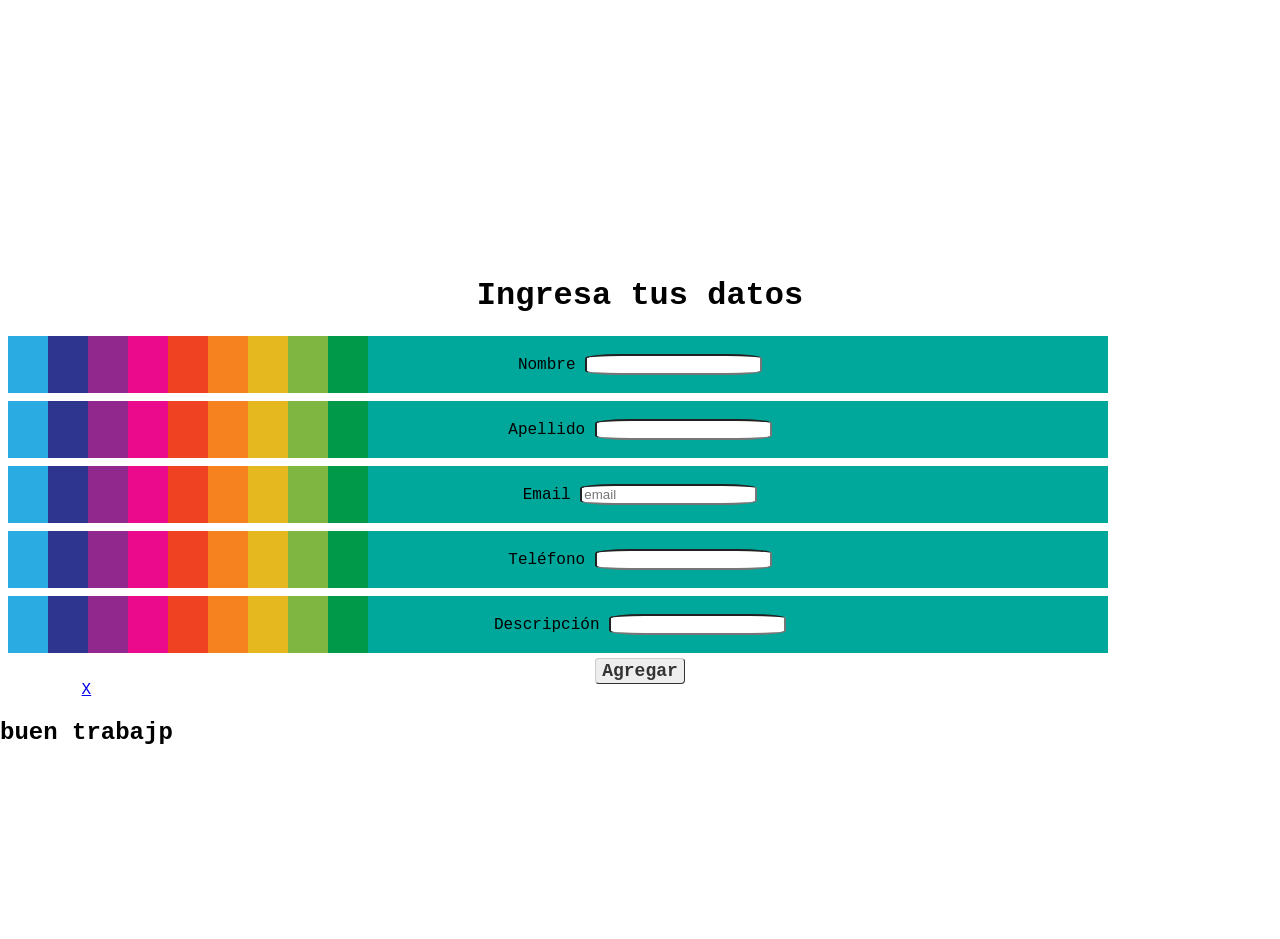
==== index.html @ 2b7f4d55 "firt commit to challenge" ====
<!DOCTYPE html>
<html lang="es">
<head>
  <meta charset="UTF-8">
  <meta name="viewport" content="width=device-width, initial-scale=1.0">
  <meta http-equiv="X-UA-Compatible" content="ie=edge">
  <title>Formulario</title>
  <link rel="stylesheet" href="style.css">
</head>
<body>
  <h1>Ingresa tus datos</h1>
  <form action="" class="container-form">
    <div class="items">
    <label for="">Nombre</label>
    <input type="text" name="name" id="" required="required" value="" class="input" >
  </div>
  <div class="items">
    <label for="">Apellido</label>
    <input type="text" name="lastName" id="" required="required" value="" class="input">
  </div>
  <div class="items">
    <label for="">Email</label>
    <input type="email" name="email" id="" required="required" placeholder="email" value="" class="input">
  </div>
  <div class="items">
    <label for="">Teléfono</label>
    <input type="number" name="numberPhone" id="" required="required" value="numberPhone"class="input">
  </div>
  <div class="items">
    <label for="">Descripción</label>
    <input type="text" name="description" id="" required="required" value=""class="input" >
  </div>
  </form>  
  <a href="#openModal" class="button" id="button">Agregar</a>
  <aside id="openModal" class="modal">
    <div class="content-modal">
      <header>
      <a href="#" class="close-modal">X</a>
      <h2>buen trabajp</h2>
      </header>
      <article></article>
    </div>
    <a href="#" class="btn-clouse-modal"></a>    
  </aside>
</body>
</html>
---- style.css ----
body {
  background-color: FFFFFF;
  font-family: 'Courier New', Courier, monospace;
  width: 100%;
  height: 100%;
  margin: 0;
  padding: 0;
  padding-top: 20%;
  padding-bottom: 20%;
  text-align: center;
  vertical-align: middle;
  
} 


.items {
  padding: 18px;
  margin: 8px;
  box-shadow:40px 0  #2aabe2 inset,
  80px 0  #2e358f inset,
  120px 0  #90288d inset,
  160px 0  #ea0a8b inset,
  200px 0  #ee4223 inset,
  240px 0  #f5821f inset,
  280px 0  #E6B820 inset,
  320px 0  #7fb541 inset,
  360px 0  #009849 inset,
  1100px 0  #00a89c inset;  
}
input {
  border-radius: 20%;
}
.button {
  font: bold 18px monospace;
  text-decoration: none;
  background-color: #EEEEEE;
  color: #333333;
  padding: 2px 6px 2px 6px;
  border-top: 1px solid #CCCCCC;
  border-right: 1px solid #333333;
  border-bottom: 1px solid #333333;
  border-left: 1px solid #CCCCCC;
  border-radius: 4px;
  transition: all 0.15s linear;
}

/* #button{
  text-align: center;
  
  background: #EEEEEE;
  padding: 15px 15px;
  font-weight: 500;
} */
.button:hover {
  cursor: pointer;
  background: green;
  color: #EEEEEE;
}

.modal {
  position: fixed;
}
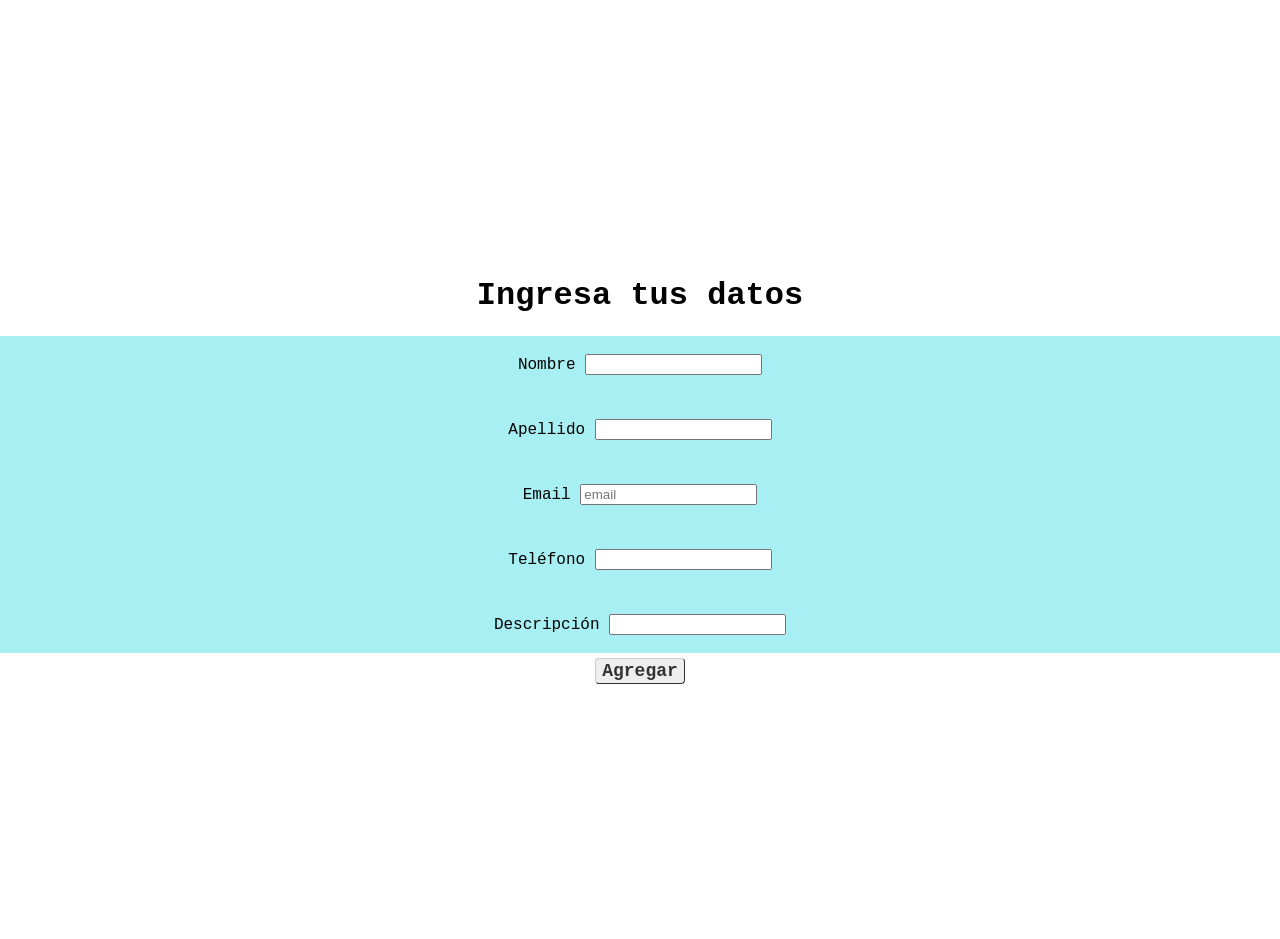
==== commit 87750678: "i add css" ====
--- a/index.html
+++ b/index.html
@@ -36,11 +36,13 @@
     <div class="content-modal">
       <header>
       <a href="#" class="close-modal">X</a>
-      <h2>buen trabajp</h2>
+      <h2>buen trabajo</h2>
       </header>
       <article></article>
     </div>
     <a href="#" class="btn-clouse-modal"></a>    
   </aside>
+
+  <script src="index.js"></script>
 </body>
 </html>
--- a/style.css
+++ b/style.css
@@ -8,28 +8,17 @@
   padding-top: 20%;
   padding-bottom: 20%;
   text-align: center;
-  vertical-align: middle;
-  
+  vertical-align: middle;  
 } 
 
-
+.container-form {
+  background: #a7eff2;
+}
 .items {
   padding: 18px;
-  margin: 8px;
-  box-shadow:40px 0  #2aabe2 inset,
-  80px 0  #2e358f inset,
-  120px 0  #90288d inset,
-  160px 0  #ea0a8b inset,
-  200px 0  #ee4223 inset,
-  240px 0  #f5821f inset,
-  280px 0  #E6B820 inset,
-  320px 0  #7fb541 inset,
-  360px 0  #009849 inset,
-  1100px 0  #00a89c inset;  
+  margin: 8px; 
 }
-input {
-  border-radius: 20%;
-}
+
 .button {
   font: bold 18px monospace;
   text-decoration: none;
@@ -53,10 +42,88 @@
 } */
 .button:hover {
   cursor: pointer;
-  background: green;
+  background: #75bcbf;
   color: #EEEEEE;
 }
 
 .modal {
   position: fixed;
+  /* top: -100vh; */
+  left: 0;
+  z-index: 99999999;
+  background: rgba(0, 0, 0, 0, 0.75);
+  width: 100vh;
+  height: 100vh;
+  /* opacity: 0; */
+  transition: opacity 0.35s ease;
+}
+
+.modal .content-modal {
+  width: 100%;
+  max-width: 500px;
+  position: fixed;
+  left: 50%;
+  top: -100vh;
+  transition: top 0.3s ease;
+  margin-left: -250px;
+  background: white;
+  box-shadow: 0 1px 2px rgba(0, 0, 0, 0, 0.1);
+  z-index: 9999999;
+}
+
+.modal h2 {
+  padding: 0.5em;
+  text-align: center;
+  color: #444444;
+  margin: 0;
+}
+
+.modal article {
+  height: 300px;
+  background: chartreuse;
+}
+
+.close-modal {
+  color: #e74c3c;
+  position: absolute;
+  top: 0.2em;
+  right: 0.375em;
+  margin: 0;
+  padding: 5px;
+  font-weight: bold;
+  font-size: 1.5em;
+  text-decoration: none;
+}
+
+.modal a:hover {
+  color: #c0392b;
+}
+
+.modal:target {
+  background: #3333334f;
+  top: 0;
+  width: 100%;
+  position: absolute;
+}
+
+.modal .btn-close-modal {
+  position: absolute;
+  left: 0;
+  width: 100%;
+  height: 100%;
+  z-index: 99999991;
+}
+
+.modal:target .content-modal {
+  top: 50px;
+  transition: top 0.35s ease;
+}
+
+@media (max-width: 450px) {
+  .modal .content-modal {
+    width: 90%;
+    max-width: none;
+    left: 5%;
+    margin-left: 0;
+  }  
 }
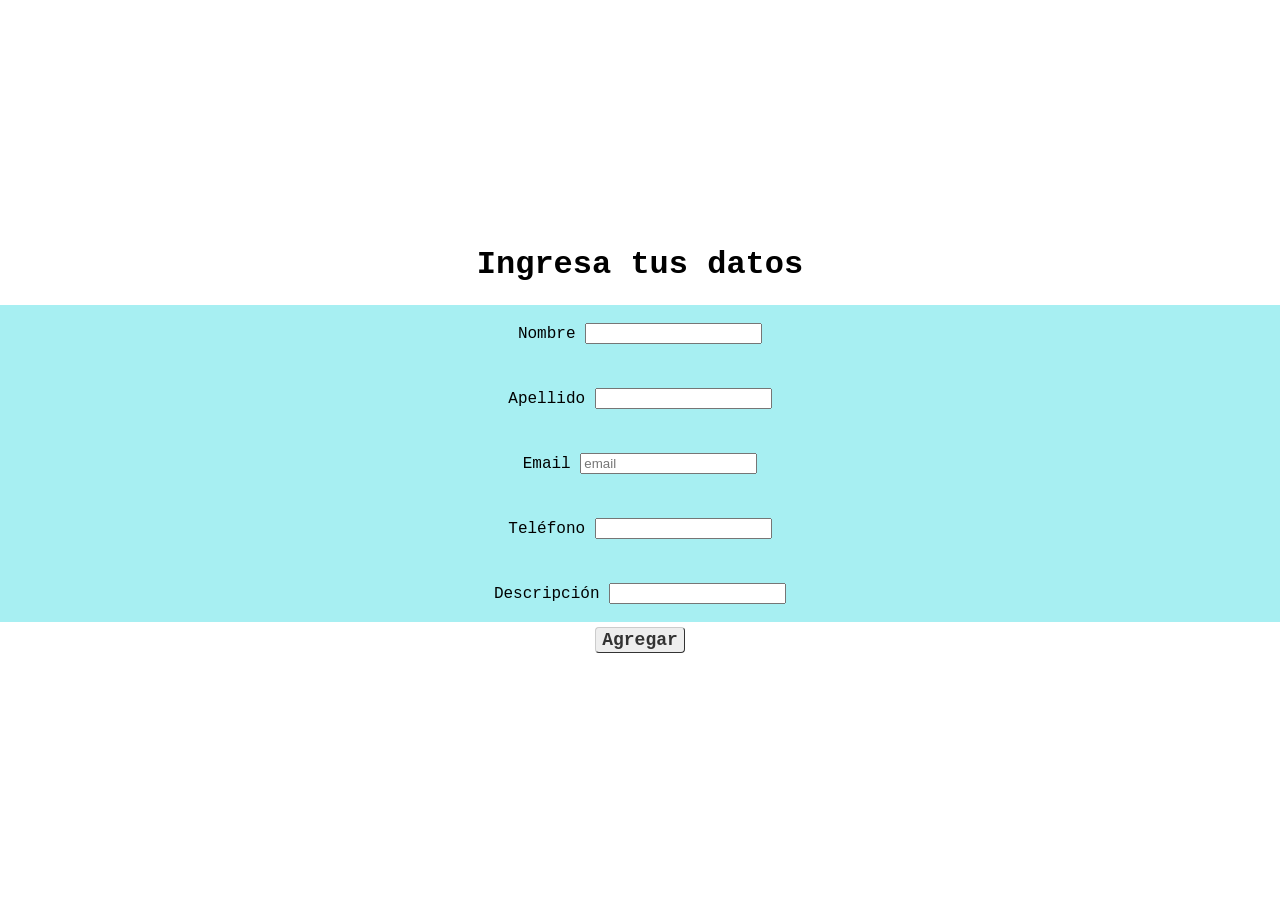
==== commit 76c0fd61: "i add index.js" ====
--- a/index.html
+++ b/index.html
@@ -7,38 +7,40 @@
   <title>Formulario</title>
   <link rel="stylesheet" href="style.css">
 </head>
-<body>
+<body  style="overflow-y:hidden" >
   <h1>Ingresa tus datos</h1>
-  <form action="" class="container-form">
+  <form class="container-form">
     <div class="items">
-    <label for="">Nombre</label>
-    <input type="text" name="name" id="" required="required" value="" class="input" >
+    <label for="name" >Nombre</label>
+    <input type="text" name="name" id="name" class="input" required >
   </div>
   <div class="items">
     <label for="">Apellido</label>
-    <input type="text" name="lastName" id="" required="required" value="" class="input">
+    <input type="text" name="lastName" required="required" id="lastName" class="input">
   </div>
   <div class="items">
-    <label for="">Email</label>
-    <input type="email" name="email" id="" required="required" placeholder="email" value="" class="input">
+    <label for="email">Email</label>
+    <input type="email" name="email"  placeholder="email" id="email" class="input" required>
   </div>
   <div class="items">
     <label for="">Teléfono</label>
-    <input type="number" name="numberPhone" id="" required="required" value="numberPhone"class="input">
+    <input type="number" name="numberPhone" id="phone" required="required" class="input">
   </div>
   <div class="items">
     <label for="">Descripción</label>
-    <input type="text" name="description" id="" required="required" value=""class="input" >
+    <input type="text" name="description" id="description" required="required" class="input" >
   </div>
   </form>  
-  <a href="#openModal" class="button" id="button">Agregar</a>
+  <a href="#openModal" type="submit" class="button" id="button" onclick="condition()">Agregar</a>
   <aside id="openModal" class="modal">
     <div class="content-modal">
       <header>
       <a href="#" class="close-modal">X</a>
       <h2>buen trabajo</h2>
       </header>
-      <article></article>
+      <article>
+        <div id="showName"></div>
+      </article>
     </div>
     <a href="#" class="btn-clouse-modal"></a>    
   </aside>
--- a/style.css
+++ b/style.css
@@ -5,7 +5,7 @@
   height: 100%;
   margin: 0;
   padding: 0;
-  padding-top: 20%;
+  padding-top: 25vh;
   padding-bottom: 20%;
   text-align: center;
   vertical-align: middle;  
@@ -80,7 +80,7 @@
 
 .modal article {
   height: 300px;
-  background: chartreuse;
+  background: #daffff;
 }
 
 .close-modal {
@@ -100,7 +100,7 @@
 }
 
 .modal:target {
-  background: #3333334f;
+  background: #75bdbfb0;
   top: 0;
   width: 100%;
   position: absolute;
